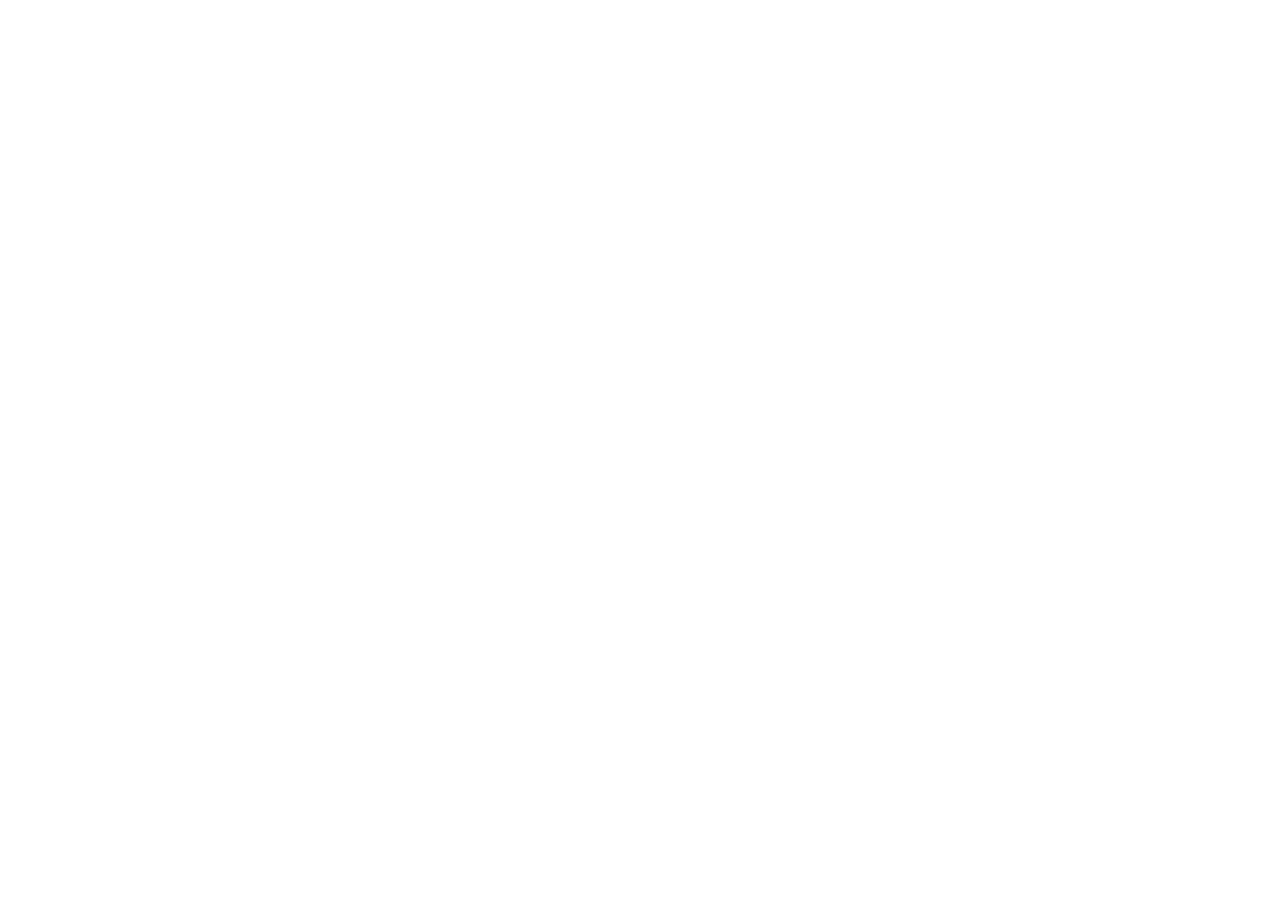
==== index.html @ 5ddff1a9 "add global header" ====
<!DOCTYPE html>
<html lang="en">
<head>
    <meta charset="UTF-8">
    <meta name="viewport" content="width=device-width, initial-scale=1.0">
    <title>Document</title>
    <link rel="shortcut icon" href="#" type="image/x-icon">
    <script src="https://unpkg.com/htmx.org@1.9.10" integrity="sha384-D1Kt99CQMDuVetoL1lrYwg5t+9QdHe7NLX/SoJYkXDFfX37iInKRy5xLSi8nO7UC" crossorigin="anonymous"></script>

</head>
<body>
      <header class="header">
        <nav data-hx-trigger="load" data-hx-swap="outerHTML" data-hx-get="global.header-nav.partial.html"></nav>
    </header>
</body>
</html>
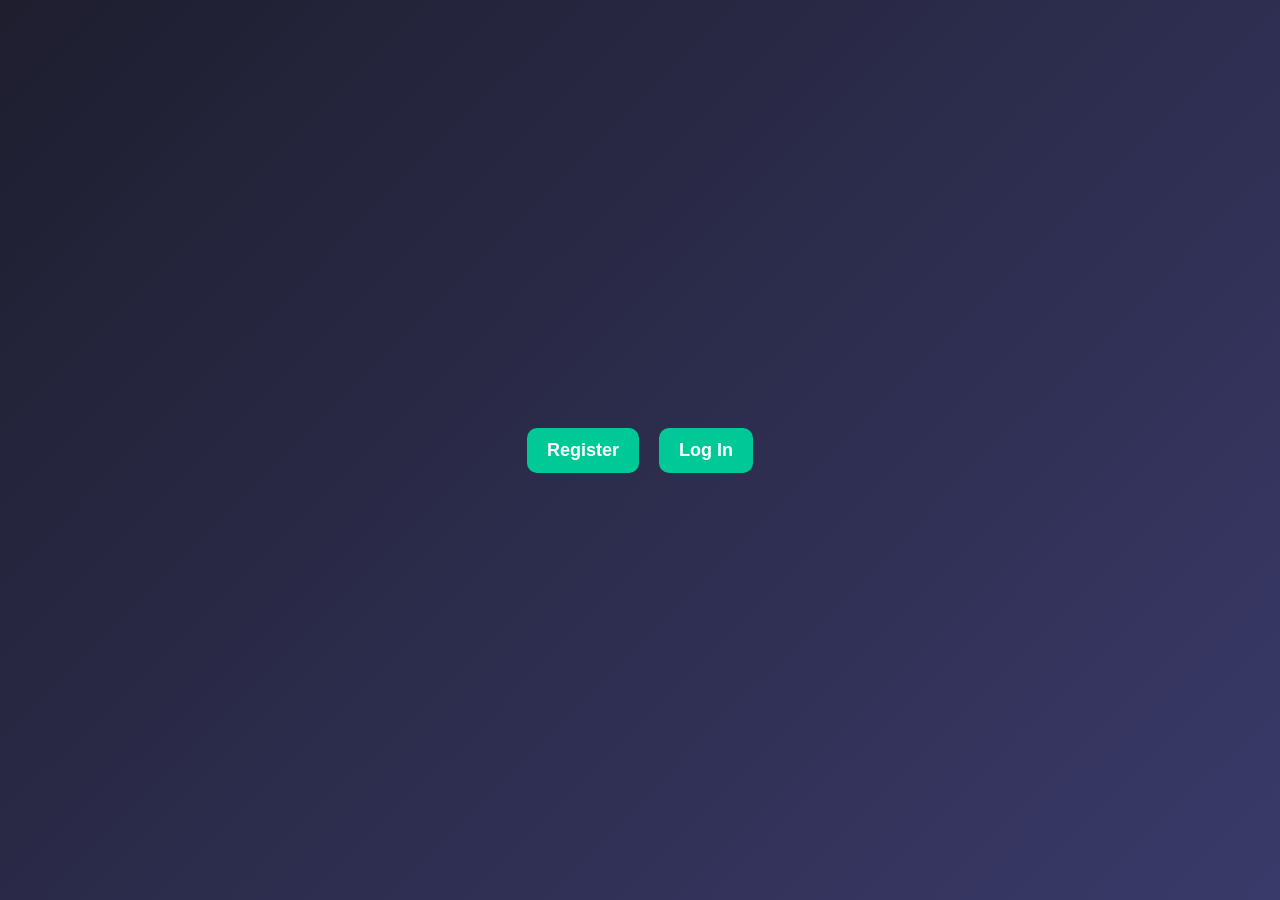
==== commit f376396c: "Fix login form and game bugs" ====
--- a/index.html
+++ b/index.html
@@ -1,16 +1,102 @@
-<!DOCTYPE html>
+<!doctype html>
 <html lang="en">
-<head>
-    <meta charset="UTF-8">
-    <meta name="viewport" content="width=device-width, initial-scale=1.0">
+  <head>
+    <meta charset="UTF-8" />
+    <meta name="viewport" content="width=device-width, initial-scale=1.0" />
     <title>Document</title>
-    <link rel="shortcut icon" href="#" type="image/x-icon">
-    <script src="https://unpkg.com/htmx.org@1.9.10" integrity="sha384-D1Kt99CQMDuVetoL1lrYwg5t+9QdHe7NLX/SoJYkXDFfX37iInKRy5xLSi8nO7UC" crossorigin="anonymous"></script>
+    <link rel="stylesheet" href="project.css" />
+  </head>
+  <body>
+    <div class="startBtn">
+      <button class="register">Register</button>
+      <button class="logIn">Log In</button>
+    </div>
+    <div class="registerForm">
+      <div class="form">
+        <p>Register Form</p>
+        <input type="text" class="name" placeholder="Enter your name" />
+        <input type="text" class="surname" placeholder="Enter your surname" />
+        <input type="date" class="age" placeholder="Enter your date of birth" />
+        <input
+          type="registermail"
+          class="registerEmail"
+          placeholder="Enter your email"
+        />
+        <input
+          type="password"
+          class="registerPassword"
+          placeholder="Enter your password"
+        />
+        <div class="registerFormBtn">
+          <button class="registerBtn">Register</button>
+          <button class="registerBackBtn">Back</button>
+        </div>
+      </div>
+    </div>
+    <div class="logInForm">
+      <div class="form">
+        <p>Log In</p>
+        <input type="email" class="logInEmail" placeholder="Enter your email" />
+        <input
+          type="password"
+          class="logInPassword"
+          placeholder="Enter your password"
+        />
+        <div class="logInFormBtn">
+          <button class="logInBtn">Log In</button>
+          <button class="logInBackBtn">Back</button>
+        </div>
+      </div>
+    </div>
+    <div class="firstGame">
+      <div class="game">
+        <h2 class="title">Click Chicken Game</h2>
 
-</head>
-<body>
-      <header class="header">
-        <nav data-hx-trigger="load" data-hx-swap="outerHTML" data-hx-get="global.header-nav.partial.html"></nav>
-    </header>
-</body>
-</html>+        <img src="img/chiken.jpg" id="img1" class="btn" />
+        <audio id="roosterSound" src="sound/ky-ky-ri-ky.mp3"></audio>
+        <div class="stats">
+          <p>Clicks: <span id="counter">0</span></p>
+          <p>Time: <span id="timer">10</span></p>
+        </div>
+      </div>
+    </div>
+    <div id="result" class="result hidden">
+      <p id="resultText"></p>
+
+      <div class="resultButtons">
+        <button id="tryAgain1" class="hidden">Try again!</button>
+        <button id="nextLevel" class="hidden">Next level</button>
+      </div>
+    </div>
+    <div class="secondGame">
+      <div class="game">
+        <h2 class="title">Click Cow Game</h2>
+
+        <img src="img/cow.jpg" id="img2" class="btn" />
+        <audio id="roosterSound2" src="sound/my-my-my.mp3"></audio>
+        <div class="starts">
+          <p>Clicks: <span id="seconCounter">0</span></p>
+          <p>Time: <span id="secondTimer">10</span></p>
+        </div>
+      </div>
+    </div>
+    <div id="secondResult" class="result hidden">
+      <p id="secondResultText"></p>
+
+      <div class="resultButtons">
+        <button id="restartGame2" class="hidden">Restart Game</button>
+
+        <button id="watchVideo" class="hidden">Watch Video</button>
+      </div>
+    </div>
+    <div class="videoContainer hidden" id="videoContainer">
+      <video class="danceVideo" controls autoplay>
+        <source src="video/dance-video.mp4" type="video/mp4" />
+      </video>
+    </div>
+
+    <script src="register-form.js"></script>
+    <script src="first-game.js"></script>
+    <script src="second-game.js"></script>
+  </body>
+</html>
--- a/project.css
+++ b/project.css
@@ -0,0 +1,231 @@
+* {
+  margin: 0;
+  padding: 0;
+  box-sizing: border-box;
+}
+
+body {
+  height: 100vh;
+  display: flex;
+  justify-content: center;
+  align-items: center;
+  font-family: Arial, sans-serif;
+  background: linear-gradient(135deg, #1e1e2f, #3a3a6a);
+  color: white;
+}
+
+.startBtn {
+  display: flex;
+  gap: 20px;
+}
+
+.startBtn button,
+.registerBtn,
+.logInBtn,
+.registerBackBtn,
+.logInBackBtn,
+#tryAgain1,
+#nextLevel,
+#restartGame2,
+#watchVideo {
+  padding: 12px 20px;
+  border: none;
+  border-radius: 10px;
+  cursor: pointer;
+  font-size: 18px;
+  font-weight: bold;
+  transition: 0.3s;
+  color: white;
+}
+
+.startBtn button,
+#nextLevel,
+#watchVideo {
+  background: #00c896;
+}
+
+.registerBtn,
+.logInBtn {
+  background: #ff9800;
+}
+
+.registerBackBtn,
+.logInBackBtn {
+  background: #555;
+}
+
+#tryAgain1,
+#restartGame2 {
+  background: #ff4444;
+}
+
+.startBtn button:hover,
+.registerBtn:hover,
+.logInBtn:hover,
+.registerBackBtn:hover,
+.logInBackBtn:hover,
+#tryAgain1:hover,
+#nextLevel:hover,
+#restartGame2:hover,
+#watchVideo:hover {
+  transform: scale(1.05);
+}
+
+.registerForm,
+.logInForm,
+.firstGame,
+.secondGame {
+  display: none;
+}
+
+.form,
+.game {
+  padding: 25px;
+  border-radius: 20px;
+  background: rgba(255, 255, 255, 0.1);
+  backdrop-filter: blur(10px);
+  box-shadow: 0 10px 30px rgba(0, 0, 0, 0.4);
+}
+
+.form {
+  width: 320px;
+  display: flex;
+  flex-direction: column;
+  gap: 12px;
+}
+
+.form p {
+  text-align: center;
+  font-size: 24px;
+  font-weight: bold;
+}
+
+.form input {
+  padding: 10px;
+  border: none;
+  outline: none;
+  border-radius: 8px;
+}
+
+.registerFormBtn,
+.logInFormBtn,
+.resultButtons {
+  display: flex;
+  gap: 10px;
+  justify-content: center;
+}
+
+.game {
+  text-align: center;
+}
+
+.title {
+  margin-bottom: 20px;
+  font-size: 32px;
+}
+
+.btn {
+  width: 120px;
+  cursor: pointer;
+  transition: 0.1s;
+}
+
+.btn:active {
+  transform: scale(0.9);
+}
+
+.pulse {
+  animation: pulse 0.4s;
+}
+
+@keyframes pulse {
+  0% {
+    transform: scale(1);
+  }
+  50% {
+    transform: scale(1.2);
+  }
+  100% {
+    transform: scale(1);
+  }
+}
+
+.stats,
+.starts {
+  margin-top: 20px;
+  font-size: 24px;
+}
+
+#counter,
+#seconCounter {
+  color: #00ffcc;
+  font-weight: bold;
+}
+
+#timer,
+#secondTimer {
+  color: #ffcc00;
+  font-weight: bold;
+}
+
+.result {
+  position: fixed;
+  top: 50%;
+  left: 50%;
+  transform: translate(-50%, -50%) scale(0.7);
+  background: rgba(20, 20, 20, 0.95);
+  padding: 35px;
+  border-radius: 20px;
+  min-width: 350px;
+  text-align: center;
+  font-size: 28px;
+  font-weight: bold;
+  box-shadow: 0 0 30px rgba(0, 255, 200, 0.6);
+  opacity: 0;
+  transition: 0.4s;
+  z-index: 1000;
+}
+
+.result.show {
+  opacity: 1;
+  transform: translate(-50%, -50%) scale(1);
+}
+
+#resultText {
+  margin-bottom: 20px;
+  line-height: 1.5;
+}
+
+.move {
+  animation: moveCow 2s infinite alternate;
+}
+
+@keyframes moveCow {
+  from {
+    transform: translateX(0);
+  }
+  to {
+    transform: translateX(300px);
+  }
+}
+
+.videoContainer {
+  position: fixed;
+  inset: 0;
+  display: flex;
+  justify-content: center;
+  align-items: center;
+  background: rgba(0, 0, 0, 0.9);
+  z-index: 9999;
+}
+
+.danceVideo {
+  width: 80%;
+  max-width: 900px;
+  border-radius: 20px;
+  box-shadow: 0 0 40px cyan;
+}
+
+.hidden {
+  display: none !important;
+}
